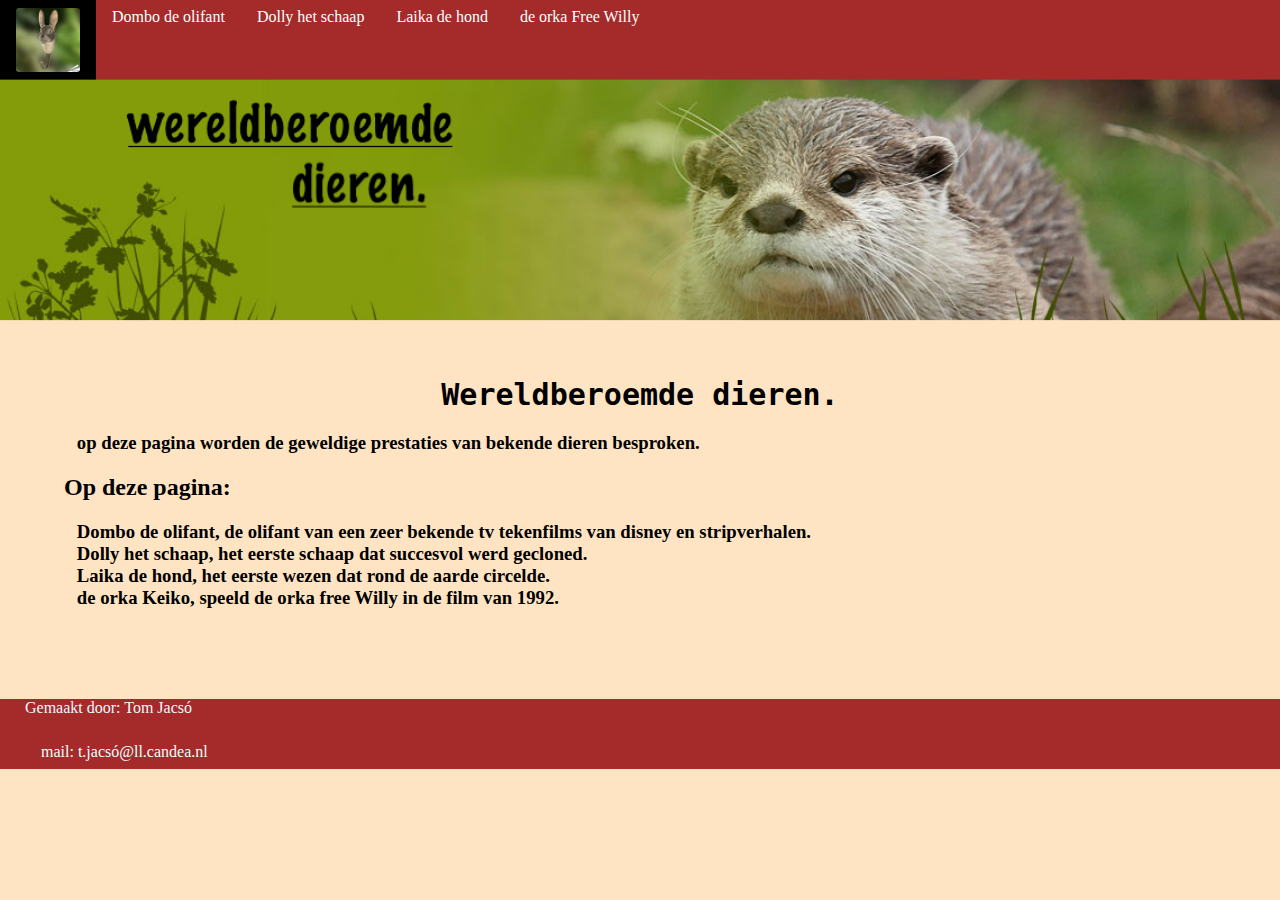
==== index.html @ cebd5524 "Change" ====
<! doctipe html> 
<html>
    <head>
        <title>Wereldberoemde Dieren</title>
        <link rel="icon" href="wg510-kledinghaak-haas-wildlife-garden_free.jpg">
        <meta charset="utf-8">
        <link href="main.css" rel="stylesheet">
    </head>
    <body>
        
        <nav>
        <ul>
            <li><a href="index.html"><img style="border-radius: 5%;" src="wg510-kledinghaak-haas-wildlife-garden_free.jpg" height="64"></a></li>
            <li><a href="dombo.html">Dombo de olifant</a></li>
            <li><a href="dolly.html">Dolly het schaap</a></li>
            <li><a href="lassie.html">Laika de hond</a></li>
            <li><a href="orka.html">de orka Free Willy</a></li>
        </ul>
        </nav>
        
                        <header>
            <img src="otter-header,header,header.png" style="width: 100%; margin-top: -3.17%">
        </header>
        
        <article style="margin-bottom: -15%; margin-top: -7%">
            <h1>Wereldberoemde dieren.</h1>
        
            <h3>
                op deze pagina worden de geweldige prestaties van bekende dieren besproken.</h3>
                
            <h2>Op deze pagina:</h2>
            <h3>Dombo de olifant, de olifant van een zeer bekende tv tekenfilms van disney en stripverhalen.<br>
            
            Dolly het schaap, het eerste schaap dat succesvol werd gecloned.<br>
           
            Laika de hond, het eerste wezen dat rond de aarde circelde.<br>
          
                de orka Keiko, speeld de orka free Willy in de film van 1992.</h3>
    </article>
    
            
        
        <footer style="margin-top: 22%; margin-bottom: -100px;">
            <p>Gemaakt door: Tom Jacsó <br><br> <a  href="https://www.youtube.com/watch?v=dQw4w9WgXcQ">mail: t.jacsó@ll.candea.nl</a></p>
            <p></p>
        

        </footer>
        
    </body>
    
</html>
---- main.css ----
body {
    background-color:bisque;
    margin: 0;
    padding: 0px;
    padding-bottom: 60px;
    height: auto;
    cursor: url(images/signs_rock_on-512.png);
}

h1 {
    font-family: monospace;
    font-size: 30;
    text-align: center;
     float: left 80%;
    padding: left 100px;
}

ul {
    list-style-type: none;
    margin: 0;
    padding: 0;
    overflow: hidden;
    background-color: brown;
    
}

li {
    float: left;
}

li a {
    display: block;
    color: white;
    padding: 8px 16px;
    text-decoration: none;
}

li a:hover:not(.active) {
    background-color: black;
    color: white;
}

p {
    padding-left: 25px;
    width: 40%;
    float: none;
    
}

h2 {
    padding-left: 5%;
}

div {
    float: up;
}

ol {
    list-style-type:circle;
    width: 40%
}

footer {
    background-color:brown;
    height: auto;
    position:static;
    bottom: -100%;
    width: 100%;
    height: auto;
    margin-top: 100px;
    margin-bottom: 0;
    color: aliceblue
}

footer a {
    display: block;
    color:azure;
    padding: 8px 16px;
    text-decoration: none;
}

footer a:hover:not(.active) {
    background-color: black;
    color: white;
}

container {
    min-height: 200%;
    position: relative;
}

header {
    background: none;
    padding: none;
}

.content {
    min-height: 100%;
}

.content-inside {
    padding: 20px;
    padding-bottom: 50px;
}

.footer {
    height: auto;
    margin-top: -50px
}

header {
    font-size: 610%;
    text-align: center;
    font-family: fantasy;
    margin-top: 2%;
}

h3 {
    padding-left: 6%;
}

.custom-cur {
     cursor: url(signs_rock_on-512.png), url(signs_rock_on-512.png);
  
}
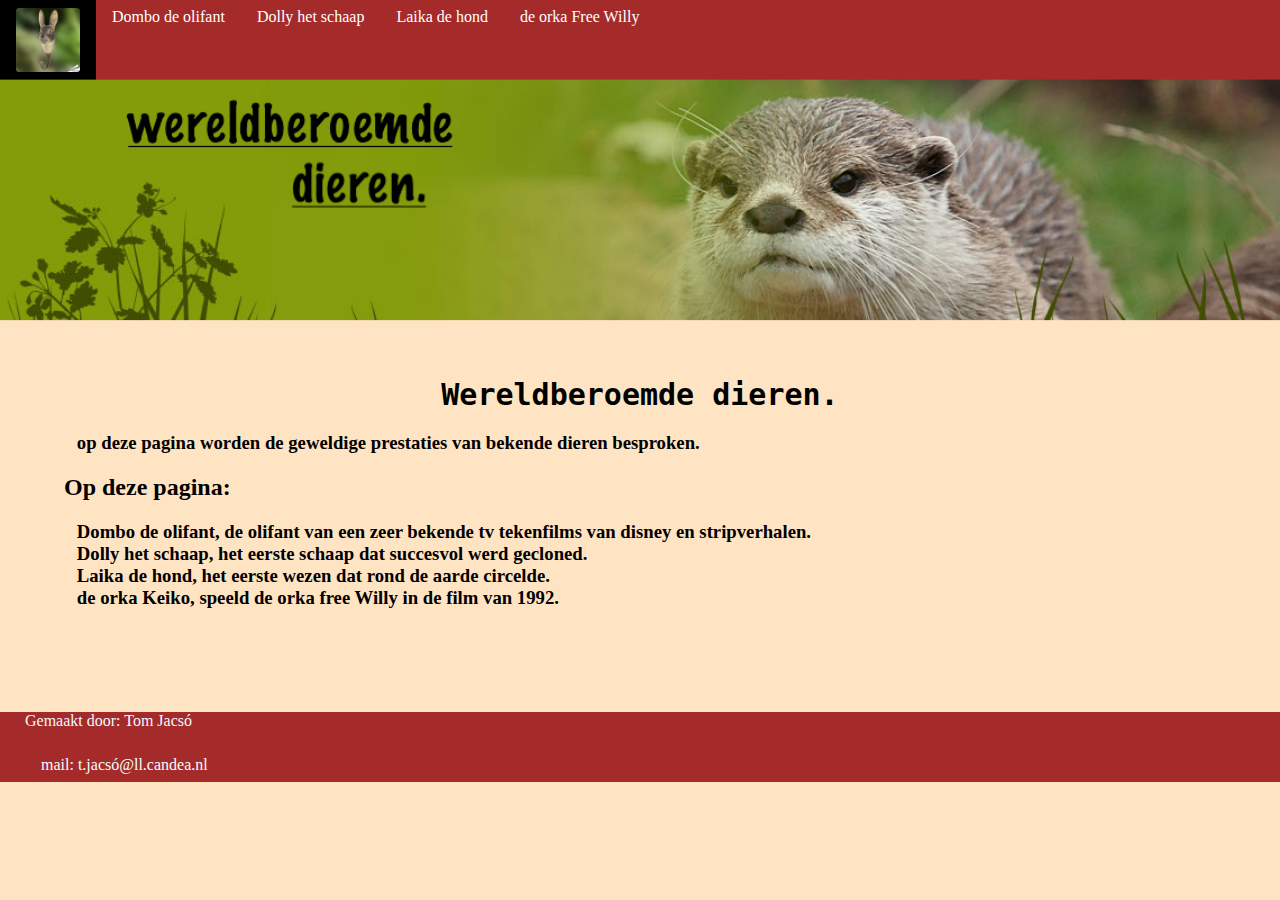
==== commit 0b10a2a3: "change" ====
--- a/index.html
+++ b/index.html
@@ -40,7 +40,7 @@
     
             
         
-        <footer style="margin-top: 22%; margin-bottom: -100px;">
+        <footer style="margin-top: 23%; margin-bottom: -100px;">
             <p>Gemaakt door: Tom Jacsó <br><br> <a  href="https://www.youtube.com/watch?v=dQw4w9WgXcQ">mail: t.jacsó@ll.candea.nl</a></p>
             <p></p>
         
